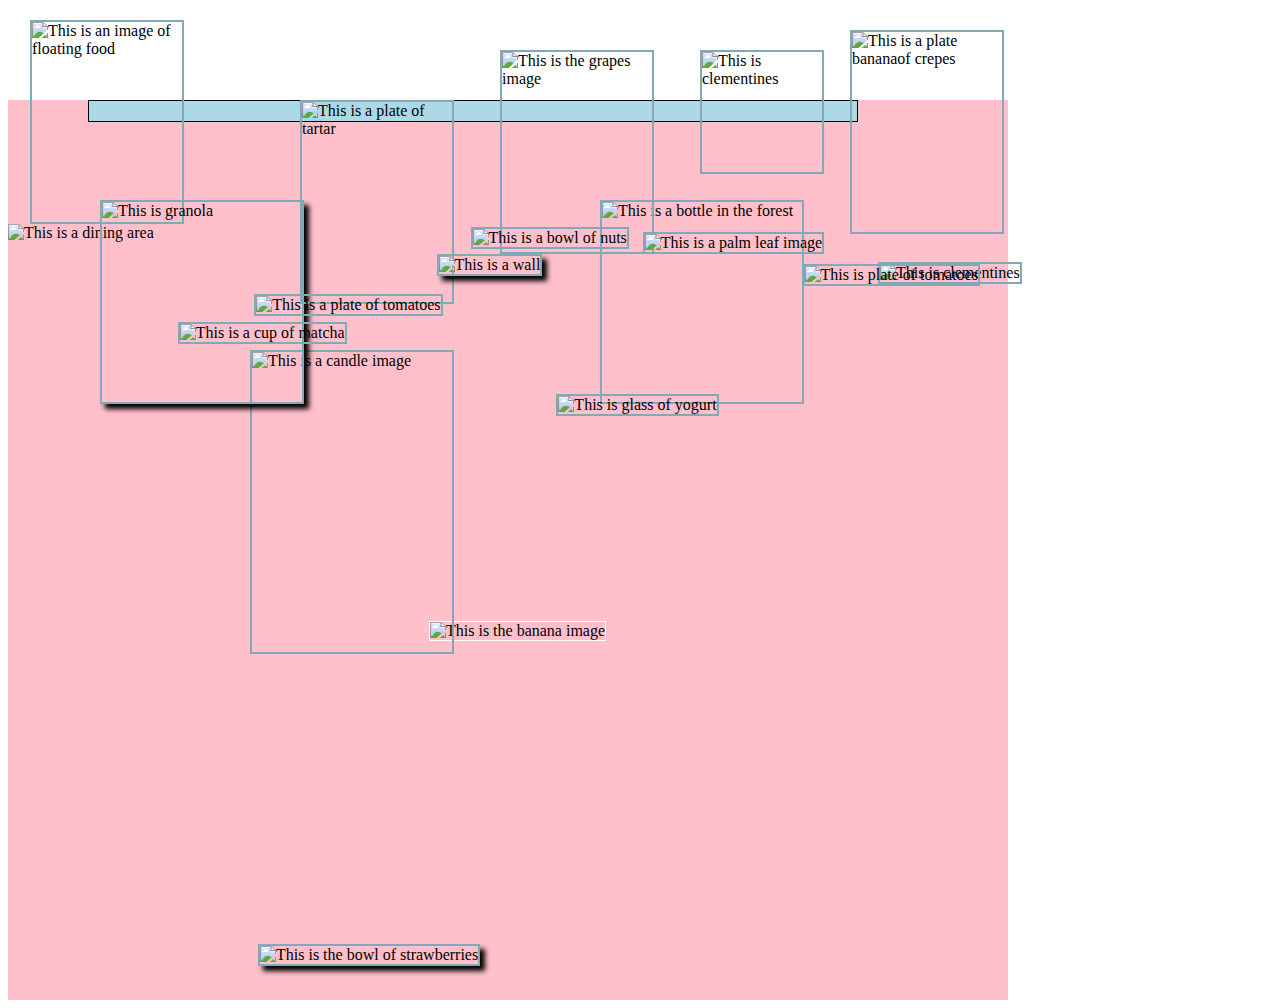
==== Module1/AbsoluteRelative.html @ 985efd49 "Add files via upload" ====
<!DOCTYPE html>

<html lang="en">

	<head>
		<meta charset="utf-8">
		<title>Images</title>
		
    <style>
      parent {
        position: relative;
        top: 20px;
        left: 90px;
      }
      .img1 {
        position: relative;
        top: 500px;
        left: 250px;
        border: 1px solid #FFFFFF;
      }
      .img2 {
        position: absolute;
        top: 30px;
        left: 500px;
        border: 1px solid #000000;
      }
    
	.img3 {
	border: 2px solid #80aab7;
	position: absolute;
	top: 200px;
	left: 600px;
}	

.img4 {
	border: 2px solid #80aab7;
	position: absolute;
	top: 350px;
	left: 250px;
	}	

.img5 {
	border: 2px solid #80aab7;
	position: absolute;
	top: 50px;
	left: 700px;
}	


.img6 {
	border: 2px solid #80aab7;
	position: absolute;
	top: 30px;
	left: 850px;
}	

img7 {
	border: 2px solid #80aab7;
	position: absolute;
	top: 170px;
	left: 100px;
}	

.img8 {
	border: 2px solid #80aab7;
	position: absolute;
	top: 20px;
	left: 30px;
}	


.img9 {
	border: 2px solid #80aab7;
	position: absolute;
	top: 200px;
	left: 100px;
	box-shadow: 5px 5px 5px;
}	

.img10{
	border: 2px solid #80aab7;
	position: absolute;
	top: 50px;
	left: 500px;
}	

.img11{
	border: 2px solid #80aab7;
	position: relative;
	top: 100px;
	left: 20px;
}	


.img12{
	border: 2px solid #80aab7;
	position: relative;
	top: 5px;
	left: 140px;
}	

.img13{
	border: 2px solid #80aab7;
	position: relative;
	top: 10px;
	left: 150px;
}	

.img14{
	border: 2px solid #80aab7;
	position: relative;
	top: 40px;
	left: 200px;
}	


.img15{
	border: 2px solid #80aab7;
	position: relative;
	top: 700px;
	left: 250px;
	box-shadow: 5px 5px 5px; rgba(128, 170, 183, .5);
}	

.img16{
	border: 2px solid #80aab7;
	position: absolute;
	top: 100px;
	left: 300px;
	
}	

.img17{
	border: 2px solid #80aab7;
	position: relative;
	top: 50px;
	left: 20px;
}	


.img18{
	border: 2px solid #80aab7;
	position: relative;
	top: 10px;
	left: 10px;
	box-shadow: 5px 5px 5px; rgba(128, 170, 183, .5);
}	

.img19{
	border: 2px solid #80aab7;
	position: relative;
	top: 150px;
	left: 20px;
}	

.img20{
	border: 2px solid #80aab7;
	position: relative;
	top: 20px;
	left: 100px;
}	


	section{
				background-color: pink;
				width: 1000px;
				height: 900px;
			}	
	
div{
  border: 1px solid black;
  margin-top: 100px;
  margin-bottom: 100px;
  margin-right: 150px;
  margin-left: 80px;
  background-color: lightblue;
}




	<link rel="stylesheet" href="Absolute&Relative.css">
		

</style>

	<body>
		<section>
		

		
		<div>
		
	<parent class="parent">
      <img class="img1" src="Image1/banana.jpg" alt="This is the banana image" width="150" height="200">
		</div

		<img class="img2" src="Image1/berries.jpg" alt="This is a bowl of berries" width="150" height="200">
		
		
		
		<img class="img3" src="Image1/bottle.jpg" alt="This is a bottle in the forest" width="200" height="200">
		
		
		<img class="img4" src="Image1/candle.jpg" alt="This is a candle image" width="200" height="300">
			
		
		
		<img class="img5" src="Image1/clementine.jpg" alt="This is clementines" width="120" height="120">
	
		
			
		<img class="img6" src="Image1/crepe.jpg" alt="This is a plate bananaof crepes" width="150" height="200">
	
		
		<img class="img7" src="Image1/dining.jpg" alt="This is a dining area" width="150" height="200"></image>

		
		<img class="img8" src="Image1/flyingfood.jpg" alt="This is an image of floating food" width="150" height="200"></image>

		
		<img class="img9" src="Image1/granola.jpg" alt="This is granola" width="200" height="200"></image>
		
		
		<img class="img10" src="Image1/grapes.jpg" alt="This is the grapes image" width="150" height="200">

	
		
		<img class="img11" src="Image1/matcha.jpg" alt="This is a cup of matcha" width="150" height="200">
	
		
		<img class="img12" src="Image1/nuts.jpg" alt="This is a bowl of nuts" width="150" height="200">

		
		<img class="img13" src="Image1/palms.jpg" alt="This is a palm leaf image" width="200" height="200">
		
		<img class="img14" src="Image1/redfruit.jpg" alt="This is clementines" width="150" height="200">

		
		
		<img class="img15" src="Image1/strawberries.jpg" alt="This is the bowl of strawberries" width="150" height="200">
	
		
		
		<img class="img16" src="Image1/tartar.jpg" alt="This is a plate of tartar" width="150" height="200">
	
		
		<img class="img17" src="Image1/tomato.jpg" alt="This is a plate of tomatoes" width="150" height="200">
		
		<img class="img18" src="Image1/wall.jpg" alt="This is a wall" width="150" height="200">
		
		<img class="img19" src="Image1/yogurt.jpg" alt="This is glass of yogurt" width="150" height="200">
		
		<img class="img20" src="Image1/tomato2.jpg" alt="This is plate of tomatoes" width="250" height="300">
		
	</section>
	</body>
	
</html>
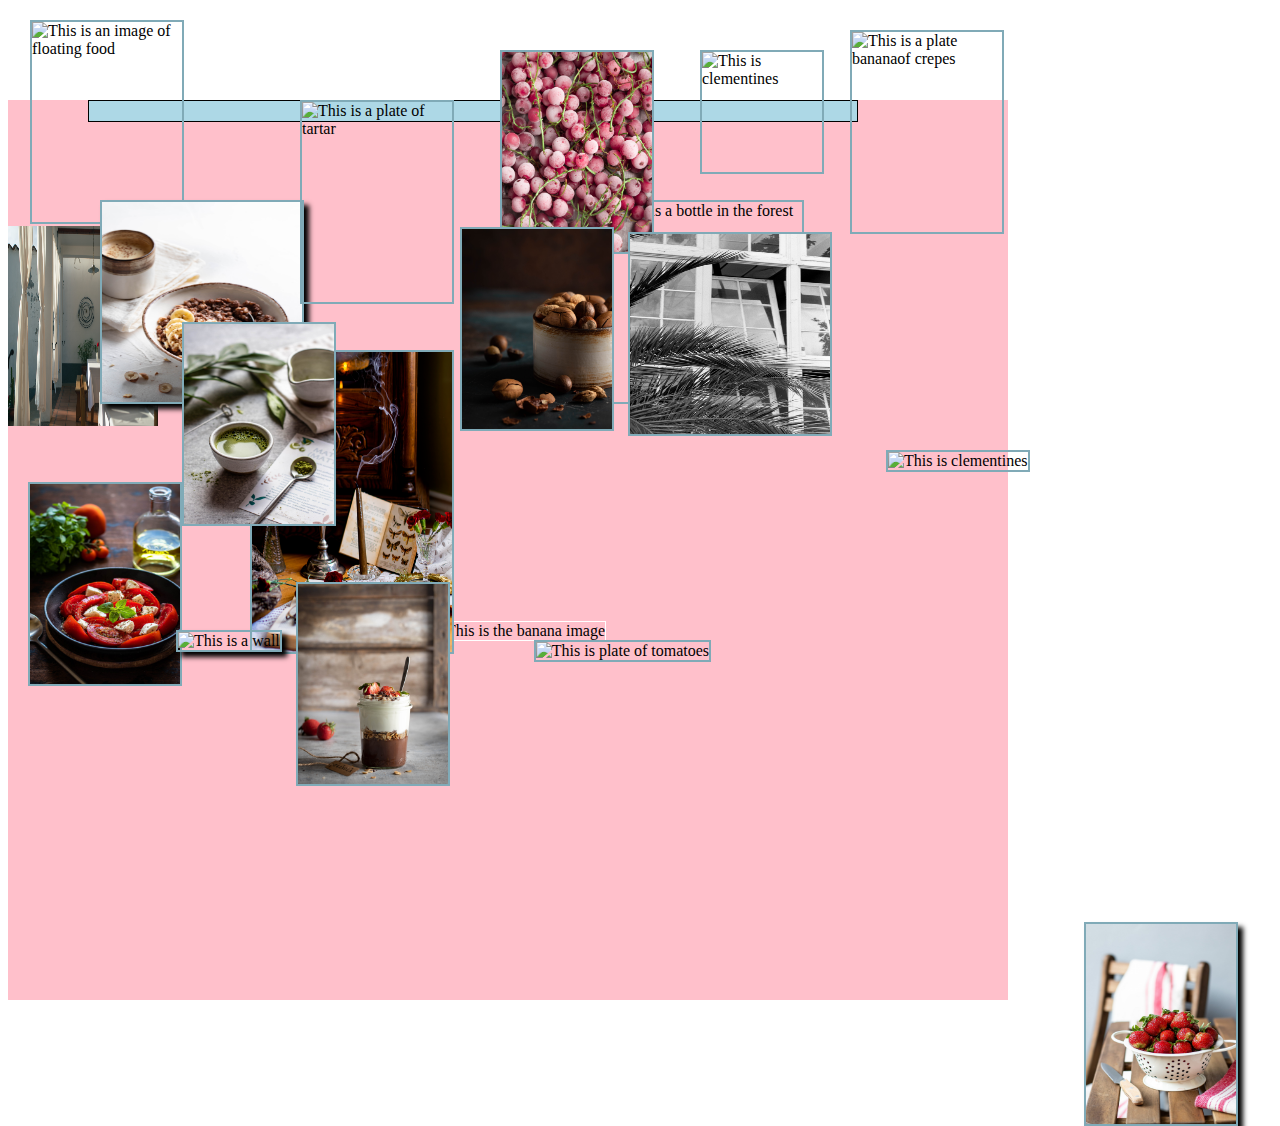
==== commit 7ad9c081: "Update AbsoluteRelative.html" ====
--- a/Module1/AbsoluteRelative.html
+++ b/Module1/AbsoluteRelative.html
@@ -180,7 +180,7 @@
 
 
 
-	<link rel="stylesheet" href="Absolute&Relative.css">
+
 		
 
 </style>
@@ -257,4 +257,4 @@
 	</section>
 	</body>
 	
-</html>+</html>
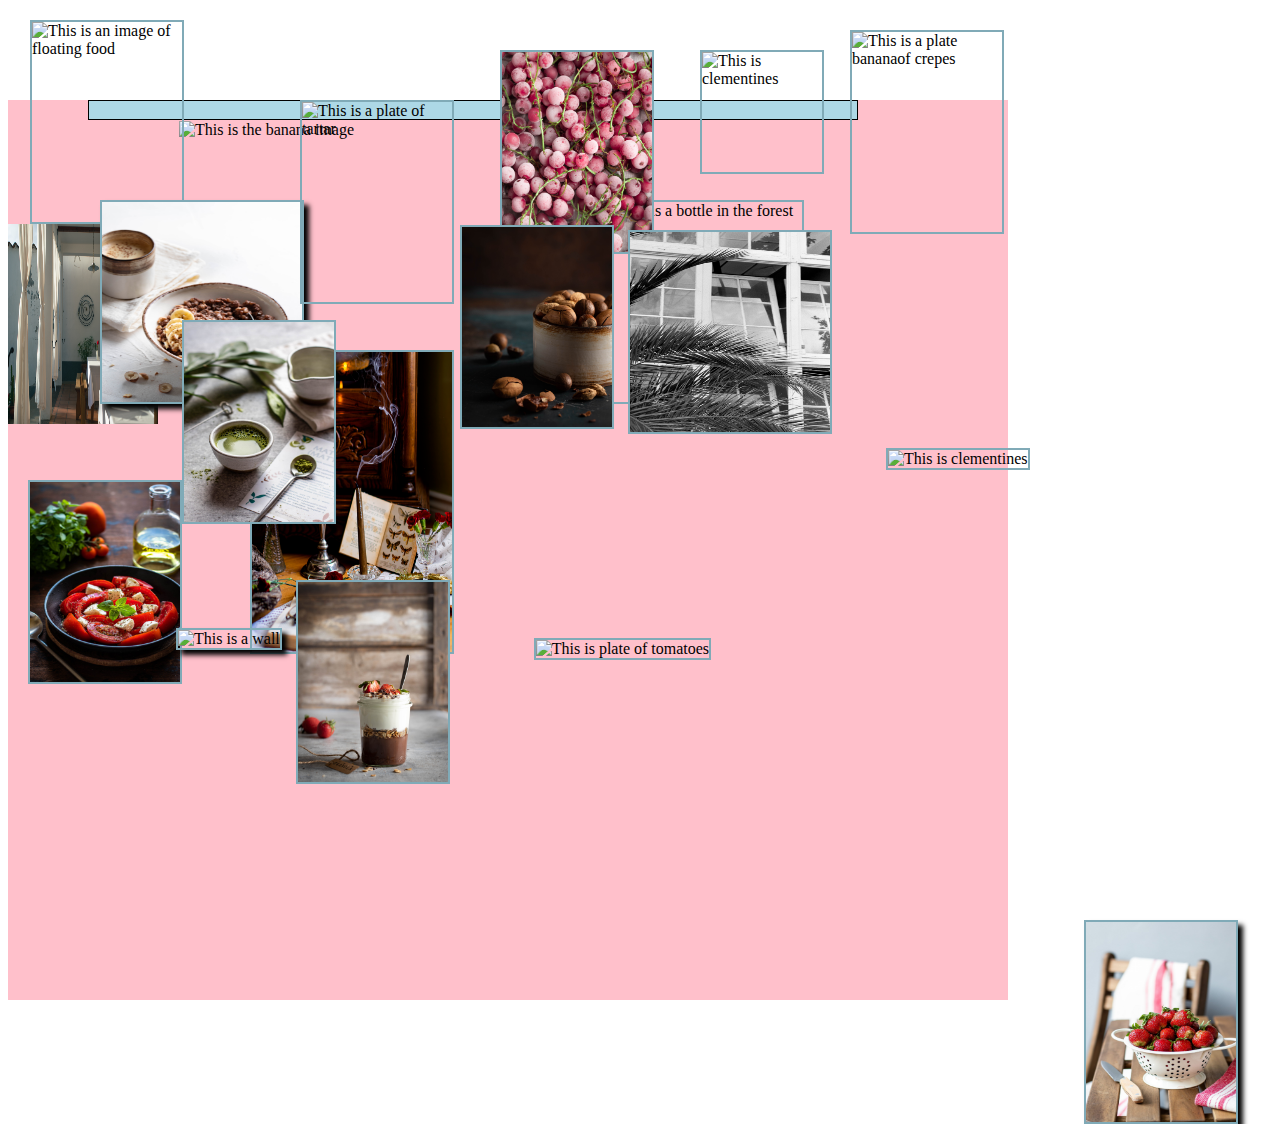
==== commit 21e35f2d: "Update AbsoluteRelative.html" ====
--- a/Module1/AbsoluteRelative.html
+++ b/Module1/AbsoluteRelative.html
@@ -3,9 +3,9 @@
 
 <html lang="en">
 
-	<head>
-		<meta charset="utf-8">
-		<title>Images</title>
+<head>
+	<meta charset="utf-8">
+	<title>Images - Sarina Trammell</title>
 		
     <style>
       parent {
@@ -13,13 +13,13 @@
         top: 20px;
         left: 90px;
       }
-      .img1 {
+      img1 {
         position: relative;
         top: 500px;
         left: 250px;
         border: 1px solid #FFFFFF;
       }
-      .img2 {
+      img2 {
         position: absolute;
         top: 30px;
         left: 500px;
